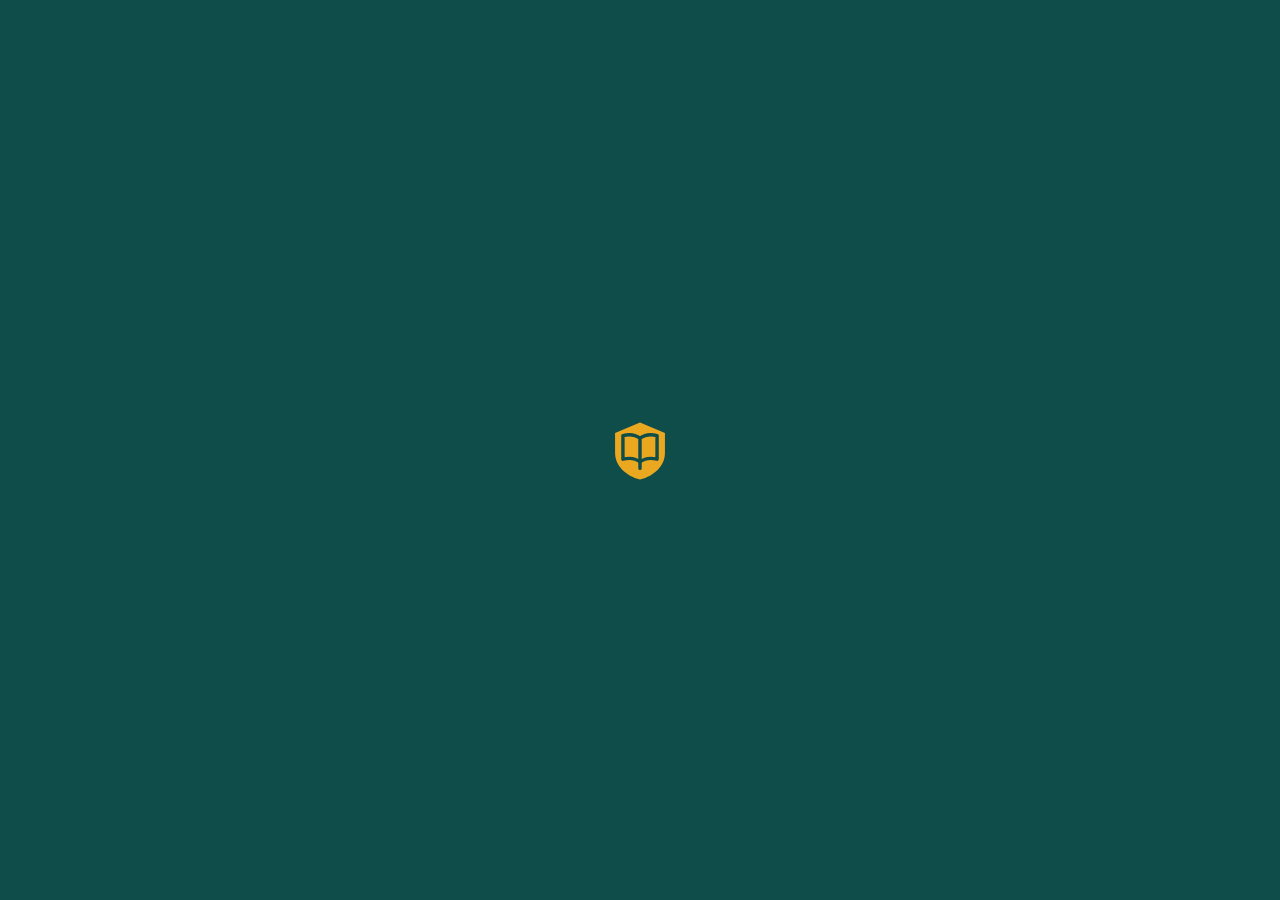
==== admin.html @ 9c49bda1 "Upload Bakarr School" ====
<!doctype html>
<html lang="en">
<head>
  <meta charset="utf-8">
  <meta name="viewport" content="width=device-width, initial-scale=1">
  <meta name="robots" content="noindex">
  <title>Administration | Bakarr School</title>
  <link rel="icon" href="assets/logo.svg" type="image/svg+xml">
  <link rel="preconnect" href="https://fonts.googleapis.com">
  <link rel="preconnect" href="https://fonts.gstatic.com" crossorigin>
  <link href="https://fonts.googleapis.com/css2?family=Plus+Jakarta+Sans:wght@400;500;600;700;800&display=swap" rel="stylesheet">
  <link rel="stylesheet" href="css/app.css">
  <script defer src="https://cdn.jsdelivr.net/npm/xlsx@0.18.5/dist/xlsx.full.min.js"></script>
  <script defer src="https://cdnjs.cloudflare.com/ajax/libs/jspdf/2.5.1/jspdf.umd.min.js"></script>
  <script defer src="https://cdnjs.cloudflare.com/ajax/libs/jspdf-autotable/3.8.2/jspdf.plugin.autotable.min.js"></script>
</head>
<body>
  <div class="boot" id="boot"><img class="boot-logo" src="assets/logo.svg" alt="Loading"></div>
  <div id="app"></div>
  <noscript><p style="padding:24px;text-align:center">Please enable JavaScript to use the portal.</p></noscript>
  <script type="module" src="js/pages/admin.js"></script>
</body>
</html>
---- css/app.css ----
/* =========================================================
   Bakarr School - shared design system + dashboard layout
   ========================================================= */
:root {
  --ink: #0f1f1e;
  --muted: #5d6e6c;
  --line: #dde5e3;
  --bg: #f3f6f5;
  --surface: #ffffff;
  --brand: #0e4d4a;
  --brand-2: #17706a;
  --brand-soft: #e3f0ee;
  --gold: #e9a820;
  --gold-soft: #fdf3d9;
  --ok: #1b8a59; --ok-soft: #e1f4ea;
  --warn: #b97800; --warn-soft: #fdf1d4;
  --bad: #c23b3b; --bad-soft: #fbe5e5;
  --info: #2b69b0; --info-soft: #e2edf9;
  --radius: 12px;
  --shadow: 0 1px 2px rgba(15, 31, 30, .06), 0 6px 20px rgba(15, 31, 30, .06);
  --font: 'Plus Jakarta Sans', system-ui, -apple-system, 'Segoe UI', Roboto, sans-serif;
  --display: 'Fraunces', Georgia, 'Times New Roman', serif;
}
* { box-sizing: border-box; }
html { -webkit-text-size-adjust: 100%; }
body { margin: 0; font-family: var(--font); font-size: 15px; line-height: 1.55; color: var(--ink); background: var(--bg); }
h1, h2, h3, h4 { line-height: 1.2; margin: 0; text-wrap: balance; }
p { margin: 0; }
a { color: var(--brand-2); }
img, svg { max-width: 100%; }
button, input, select, textarea { font: inherit; color: inherit; }
:focus-visible { outline: 3px solid color-mix(in srgb, var(--gold) 70%, transparent); outline-offset: 2px; }
.muted { color: var(--muted); }
.pad { padding: 16px; }
.ic { flex: none; vertical-align: -3px; }
[hidden] { display: none !important; }

/* ---------- buttons ---------- */
.btn { display: inline-flex; align-items: center; justify-content: center; gap: 8px; border: 1px solid transparent; border-radius: 10px;
  padding: 10px 16px; font-weight: 600; cursor: pointer; background: var(--brand); color: #fff; text-decoration: none; line-height: 1.2;
  transition: transform .15s, background .15s, box-shadow .15s; white-space: nowrap; }
.btn:hover { background: var(--brand-2); transform: translateY(-1px); box-shadow: 0 6px 16px rgba(14, 77, 74, .25); }
.btn:active { transform: translateY(0); }
.btn:disabled { opacity: .6; cursor: not-allowed; transform: none; box-shadow: none; }
.btn.gold { background: var(--gold); color: #3a2800; } .btn.gold:hover { background: #f2b53a; box-shadow: 0 6px 16px rgba(233, 168, 32, .35); }
.btn.ghost { background: var(--surface); color: var(--ink); border-color: var(--line); } .btn.ghost:hover { background: var(--brand-soft); box-shadow: none; }
.btn.danger { background: var(--bad); } .btn.danger:hover { background: #a82f2f; }
.btn.sm { padding: 7px 12px; font-size: 13px; border-radius: 8px; }
.btn.block { width: 100%; }
.icon-btn { display: inline-grid; place-items: center; width: 34px; height: 34px; border-radius: 9px; border: 0; background: transparent; cursor: pointer; color: var(--muted); }
.icon-btn:hover { background: var(--brand-soft); color: var(--brand); }
.icon-btn.danger:hover { background: var(--bad-soft); color: var(--bad); }
.link { background: none; border: 0; color: var(--brand-2); cursor: pointer; font-weight: 600; padding: 0; }
.spin { display: inline-block; width: 16px; height: 16px; border: 2.5px solid currentColor; border-right-color: transparent; border-radius: 50%; animation: spin .7s linear infinite; }
.spin.lg { width: 30px; height: 30px; color: var(--brand); }
@keyframes spin { to { transform: rotate(360deg); } }

/* ---------- forms ---------- */
.form-grid { display: grid; grid-template-columns: repeat(2, minmax(0, 1fr)); gap: 14px 16px; }
.field { display: flex; flex-direction: column; gap: 6px; min-width: 0; }
.field.full { grid-column: 1 / -1; }
.field > label { font-size: 13px; font-weight: 600; }
.req { color: var(--bad); font-style: normal; }
.input { width: 100%; padding: 10px 12px; border: 1px solid var(--line); border-radius: 10px; background: var(--surface); transition: border-color .15s, box-shadow .15s; }
.input:focus { outline: none; border-color: var(--brand-2); box-shadow: 0 0 0 3px rgba(23, 112, 106, .15); }
.input.invalid { border-color: var(--bad); box-shadow: 0 0 0 3px rgba(194, 59, 59, .12); }
.input.sm { width: auto; padding: 8px 10px; font-size: 14px; }
.input[readonly], .input:disabled { background: var(--bg); color: var(--muted); }
textarea.input { resize: vertical; }
.err { color: var(--bad); font-size: 12px; min-height: 0; }
.help { color: var(--muted); font-size: 12px; }
.check { display: flex; align-items: center; gap: 10px; cursor: pointer; font-weight: 500; }
.check input { width: 18px; height: 18px; accent-color: var(--brand); }
.chips { display: flex; flex-wrap: wrap; gap: 8px; }
.chip { cursor: pointer; } .chip input { position: absolute; opacity: 0; }
.chip span { display: inline-block; padding: 6px 12px; border: 1px solid var(--line); border-radius: 999px; font-size: 13px; background: var(--surface); }
.chip input:checked + span { background: var(--brand); border-color: var(--brand); color: #fff; }
.chip input:focus-visible + span { outline: 3px solid color-mix(in srgb, var(--gold) 70%, transparent); }

/* ---------- cards, badges, states ---------- */
.card { background: var(--surface); border: 1px solid var(--line); border-radius: var(--radius); padding: 20px; box-shadow: var(--shadow); min-width: 0; }
.card.flush { padding: 0; overflow: hidden; }
.card h3 { font-size: 16px; margin-bottom: 12px; }
.card-head { display: flex; align-items: center; justify-content: space-between; gap: 12px; margin-bottom: 12px; }
.card-head h3 { margin: 0; }
.badge { display: inline-block; padding: 2px 10px; border-radius: 999px; font-size: 12px; font-weight: 700; text-transform: capitalize; white-space: nowrap; }
.badge.ok { background: var(--ok-soft); color: var(--ok); } .badge.warn { background: var(--warn-soft); color: var(--warn); }
.badge.bad { background: var(--bad-soft); color: var(--bad); } .badge.info { background: var(--info-soft); color: var(--info); }
.badge.muted { background: #e9eeed; color: var(--muted); }
.state { display: grid; justify-items: center; gap: 8px; padding: 48px 20px; text-align: center; color: var(--muted); }
.state h4 { color: var(--ink); font-size: 16px; } .state.error .ic { color: var(--bad); } .state.empty .ic { color: #9db3b0; }
.state p { max-width: 42ch; }

/* ---------- table ---------- */
.table-wrap { overflow-x: auto; }
.table { width: 100%; border-collapse: collapse; font-size: 14px; }
.table th { text-align: left; font-size: 12px; text-transform: uppercase; letter-spacing: .05em; color: var(--muted); padding: 12px 16px; background: #f8fbfa; border-bottom: 1px solid var(--line); white-space: nowrap; }
.table td { padding: 12px 16px; border-bottom: 1px solid var(--line); vertical-align: middle; }
.table tbody tr:hover { background: #f8fbfa; } .table tbody tr:last-child td { border-bottom: 0; }
.table .actions { width: 1%; white-space: nowrap; text-align: right; }
.row-actions { display: flex; justify-content: flex-end; align-items: center; gap: 2px; }
.table td.num, .table th.num { text-align: right; font-variant-numeric: tabular-nums; }
.table .strong { font-weight: 700; }
.sub { display: block; color: var(--muted); font-size: 12px; }

/* ---------- toasts & modal ---------- */
#toasts { position: fixed; top: 16px; right: 16px; z-index: 300; display: grid; gap: 10px; width: min(380px, calc(100vw - 32px)); }
.toast { display: flex; gap: 10px; align-items: flex-start; background: var(--ink); color: #fff; padding: 12px 14px; border-radius: 12px; box-shadow: var(--shadow); transform: translateX(30px); opacity: 0; transition: .25s; }
.toast.in { transform: none; opacity: 1; }
.toast.success .ic { color: #6be3a8; } .toast.error { background: #7d1f1f; } .toast.error .ic { color: #ffb4b4; } .toast.info .ic { color: #9fd0ff; }
.modal-root { position: fixed; inset: 0; z-index: 200; display: grid; place-items: center; padding: 16px; visibility: hidden; }
.modal-root.open { visibility: visible; }
.modal-backdrop { position: absolute; inset: 0; background: rgba(8, 28, 27, .55); opacity: 0; transition: opacity .2s; backdrop-filter: blur(2px); }
.modal-root.open .modal-backdrop { opacity: 1; }
.modal { position: relative; width: 100%; max-width: 640px; max-height: calc(100vh - 32px); display: flex; flex-direction: column; background: var(--surface); border-radius: 16px; box-shadow: 0 30px 80px rgba(0, 0, 0, .3); transform: translateY(14px) scale(.98); opacity: 0; transition: .22s; }
.modal-root.open .modal { transform: none; opacity: 1; }
.modal.sm { max-width: 440px; } .modal.lg { max-width: 920px; } .modal.xl { max-width: 1100px; }
.modal-head { display: flex; align-items: center; justify-content: space-between; padding: 16px 20px; border-bottom: 1px solid var(--line); }
.modal-head h3 { font-size: 17px; }
.modal-body { padding: 20px; overflow: auto; }
.modal-foot { display: flex; justify-content: flex-end; gap: 10px; padding: 14px 20px; border-top: 1px solid var(--line); background: #f8fbfa; border-radius: 0 0 16px 16px; }

/* ---------- dashboard layout ---------- */
#app { min-height: 100vh; display: grid; grid-template-columns: 264px minmax(0, 1fr); }
.sidebar { position: sticky; top: 0; height: 100vh; display: flex; flex-direction: column; background: var(--brand); color: #d8ebe8; z-index: 60; }
.side-brand { display: flex; align-items: center; gap: 12px; padding: 18px 18px 14px; color: #fff; text-decoration: none; }
.side-brand .logo { width: 40px; height: 40px; flex: none; } .side-brand b { display: block; font-size: 16px; } .side-brand small { color: #9ccdc7; font-size: 12px; }
.side-nav { flex: 1; overflow-y: auto; padding: 6px 12px 12px; display: grid; align-content: start; gap: 2px; }
.nav-group { margin: 14px 10px 4px; font-size: 11px; letter-spacing: .1em; text-transform: uppercase; color: #7fb5ae; }
.nav-link { display: flex; align-items: center; gap: 12px; padding: 9px 12px; border-radius: 10px; color: #d8ebe8; text-decoration: none; font-weight: 500; font-size: 14px; transition: background .15s, color .15s, transform .15s; }
.nav-link:hover { background: rgba(255, 255, 255, .09); transform: translateX(2px); }
.nav-link.active { background: var(--gold); color: #3a2800; font-weight: 700; }
.side-user { display: flex; align-items: center; gap: 10px; padding: 14px 16px; border-top: 1px solid rgba(255, 255, 255, .12); }
.side-user .who { min-width: 0; flex: 1; } .side-user b, .side-user small { display: block; overflow: hidden; text-overflow: ellipsis; white-space: nowrap; }
.side-user small { color: #9ccdc7; font-size: 12px; } .side-user .icon-btn { color: #d8ebe8; } .side-user .icon-btn:hover { background: rgba(255, 255, 255, .12); color: #fff; }
.avatar { width: 38px; height: 38px; flex: none; display: grid; place-items: center; border-radius: 50%; background: var(--gold); color: #3a2800; font-weight: 800; font-size: 14px; }
.main-col { min-width: 0; display: flex; flex-direction: column; }
.topbar { position: sticky; top: 0; z-index: 40; display: flex; align-items: center; gap: 12px; padding: 12px 28px; background: rgba(243, 246, 245, .9); backdrop-filter: blur(8px); border-bottom: 1px solid var(--line); }
.topbar h1 { font-size: 19px; flex: 1; } .menu-btn { display: none; }
.content { padding: 24px 28px 48px; max-width: 1400px; width: 100%; }
.view { animation: rise .35s ease both; }
@keyframes rise { from { opacity: 0; transform: translateY(8px); } to { opacity: 1; transform: none; } }
.scrim { display: none; }
.page-head { display: flex; align-items: flex-start; justify-content: space-between; gap: 16px; flex-wrap: wrap; margin-bottom: 18px; }
.page-head h2 { font-size: 22px; } .head-actions { display: flex; gap: 8px; flex-wrap: wrap; align-items: center; }
.toolbar { display: flex; gap: 10px; flex-wrap: wrap; align-items: center; margin-bottom: 14px; }
.search { display: flex; align-items: center; gap: 8px; flex: 1; min-width: 220px; max-width: 380px; padding: 0 12px; border: 1px solid var(--line); border-radius: 10px; background: var(--surface); }
.search input { border: 0; outline: 0; background: none; padding: 10px 0; width: 100%; }
.search:focus-within { border-color: var(--brand-2); box-shadow: 0 0 0 3px rgba(23, 112, 106, .15); }
.pager { display: flex; justify-content: space-between; align-items: center; gap: 12px; padding: 12px 4px; font-size: 14px; } .pager div { display: flex; gap: 8px; }
.grid { display: grid; gap: 16px; } .grid.cols-2 { grid-template-columns: repeat(2, minmax(0, 1fr)); } .grid.cols-3 { grid-template-columns: repeat(3, minmax(0, 1fr)); }
.stats { display: grid; grid-template-columns: repeat(auto-fit, minmax(215px, 1fr)); gap: 14px; margin-bottom: 18px; }
.stat { display: flex; gap: 14px; align-items: center; background: var(--surface); border: 1px solid var(--line); border-radius: var(--radius); padding: 16px; box-shadow: var(--shadow); text-decoration: none; color: inherit; transition: transform .15s, box-shadow .15s; }
a.stat:hover { transform: translateY(-2px); box-shadow: 0 10px 28px rgba(15, 31, 30, .12); }
.stat .ico { width: 44px; height: 44px; border-radius: 12px; display: grid; place-items: center; background: var(--brand-soft); color: var(--brand); flex: none; }
.stat.gold .ico { background: var(--gold-soft); color: var(--warn); } .stat.bad .ico { background: var(--bad-soft); color: var(--bad); } .stat.ok .ico { background: var(--ok-soft); color: var(--ok); } .stat.info .ico { background: var(--info-soft); color: var(--info); }
.stat > div { min-width: 0; } .stat b { display: block; font-size: 22px; overflow-wrap: anywhere; line-height: 1.1; font-variant-numeric: tabular-nums; } .stat span { color: var(--muted); font-size: 13px; }
.list { display: grid; } .list-item { display: flex; gap: 12px; align-items: center; justify-content: space-between; padding: 11px 0; border-bottom: 1px solid var(--line); } .list-item:last-child { border: 0; }
.list-item b { display: block; font-size: 14px; } .list-item small { color: var(--muted); }
.tabs { display: flex; gap: 4px; padding: 4px; background: #e6eeec; border-radius: 12px; width: fit-content; max-width: 100%; overflow-x: auto; margin-bottom: 16px; }
.tab { border: 0; background: none; padding: 8px 14px; border-radius: 9px; font-weight: 600; cursor: pointer; color: var(--muted); white-space: nowrap; }
.tab.active { background: var(--surface); color: var(--brand); box-shadow: var(--shadow); }
.bar { height: 8px; background: #e3ebe9; border-radius: 999px; overflow: hidden; } .bar > i { display: block; height: 100%; background: var(--brand-2); border-radius: 999px; transition: width .6s; }
.bar.warn > i { background: var(--gold); } .bar.bad > i { background: var(--bad); }
.notice { display: flex; gap: 10px; padding: 12px 14px; border-radius: 10px; background: var(--info-soft); color: #1d4a7c; font-size: 14px; margin-bottom: 14px; }

/* attendance & score entry */
.seg { display: inline-flex; border: 1px solid var(--line); border-radius: 9px; overflow: hidden; }
.seg label { cursor: pointer; } .seg input { position: absolute; opacity: 0; }
.seg span { display: block; padding: 6px 12px; font-size: 13px; font-weight: 700; background: var(--surface); border-right: 1px solid var(--line); }
.seg label:last-child span { border: 0; }
.seg input:checked + span.p { background: var(--ok); color: #fff; } .seg input:checked + span.a { background: var(--bad); color: #fff; } .seg input:checked + span.l { background: var(--gold); color: #3a2800; }
.seg input:focus-visible + span { outline: 3px solid color-mix(in srgb, var(--gold) 70%, transparent); outline-offset: -3px; }
.score-input { width: 90px; text-align: right; }

/* notifications */
.bell-wrap { position: relative; } .bell { position: relative; }
.dot { position: absolute; top: 2px; right: 0; min-width: 17px; height: 17px; padding: 0 4px; border-radius: 999px; background: var(--bad); color: #fff; font-size: 10px; font-weight: 800; display: grid; place-items: center; }
.bell-panel { position: absolute; right: 0; top: 44px; width: min(380px, calc(100vw - 24px)); background: var(--surface); border: 1px solid var(--line); border-radius: 14px; box-shadow: 0 20px 50px rgba(0, 0, 0, .18); overflow: hidden; animation: rise .2s ease both; }
.bell-head { display: flex; justify-content: space-between; align-items: center; padding: 12px 16px; border-bottom: 1px solid var(--line); }
#bell-list { max-height: 420px; overflow-y: auto; }
.notif { display: block; width: 100%; text-align: left; border: 0; border-bottom: 1px solid var(--line); background: var(--surface); padding: 12px 16px; cursor: pointer; }
.notif:hover { background: #f8fbfa; } .notif.unread { background: var(--brand-soft); } .notif b, .notif span, .notif small { display: block; } .notif span { color: var(--muted); font-size: 13px; } .notif small { color: #8aa09d; font-size: 12px; margin-top: 2px; }

/* boot overlay (matches login success curtain) */
.boot { position: fixed; inset: 0; z-index: 500; display: grid; place-items: center; background: var(--brand); transition: opacity .5s ease, transform .6s ease; }
.boot .boot-logo { width: 84px; animation: pulse 1.2s ease-in-out infinite; }
.boot.done { opacity: 0; transform: scale(1.04); pointer-events: none; }
@keyframes pulse { 50% { transform: scale(1.08); } }

/* report card & receipt (printable) */
.paper { background: #fff; color: #111; padding: 28px; border: 1px solid var(--line); border-radius: 10px; }
.paper header { display: flex; align-items: center; gap: 14px; border-bottom: 3px solid var(--brand); padding-bottom: 12px; margin-bottom: 14px; }
.paper header .logo { width: 52px; } .paper h2 { font-size: 20px; } .paper .meta { display: grid; grid-template-columns: repeat(2, 1fr); gap: 4px 24px; margin-bottom: 14px; font-size: 14px; }
.paper .sign { display: flex; justify-content: space-between; margin-top: 40px; font-size: 13px; color: #555; } .paper .sign span { border-top: 1px solid #999; padding-top: 4px; min-width: 150px; text-align: center; }
.paper table { width: 100%; border-collapse: collapse; font-size: 14px; } .paper th, .paper td { border: 1px solid #ccd6d4; padding: 7px 10px; text-align: left; } .paper th { background: #eef4f3; }
.paper td.num, .paper th.num { text-align: right; }

@media (max-width: 960px) {
  #app { grid-template-columns: 1fr; }
  .sidebar { position: fixed; left: 0; top: 0; width: 280px; transform: translateX(-102%); transition: transform .25s ease; }
  body.nav-open .sidebar { transform: none; box-shadow: 0 0 60px rgba(0, 0, 0, .4); }
  .scrim { display: block; position: fixed; inset: 0; background: rgba(8, 28, 27, .5); z-index: 55; opacity: 0; pointer-events: none; transition: opacity .2s; }
  body.nav-open .scrim { opacity: 1; pointer-events: auto; }
  .menu-btn { display: inline-grid; } .topbar { padding: 10px 16px; } .content { padding: 18px 16px 40px; }
  .grid.cols-2, .grid.cols-3 { grid-template-columns: 1fr; }
}
@media (max-width: 620px) {
  .form-grid { grid-template-columns: 1fr; }
  .table.stack thead { display: none; } .table.stack tr { display: block; padding: 10px 14px; border-bottom: 1px solid var(--line); } .table.stack td { display: flex; justify-content: space-between; gap: 12px; border: 0; padding: 4px 0; text-align: right; } .table.stack td::before { content: attr(data-label); color: var(--muted); font-size: 12px; text-align: left; }
  .modal-root { padding: 0; align-items: end; } .modal { max-height: 94vh; border-radius: 18px 18px 0 0; max-width: none !important; }
}
@media print {
  body * { visibility: hidden !important; }
  .print-area, .print-area * { visibility: visible !important; }
  .print-area { position: absolute !important; left: 0; top: 0; width: 100%; border: 0 !important; }
  .modal-root { position: static; } .modal { box-shadow: none; }
}
@media (prefers-reduced-motion: reduce) { *, *::before, *::after { animation-duration: .01ms !important; transition-duration: .01ms !important; } }
@media print { .paper { break-after: page; border: 0; padding: 12px; } .paper:last-child { break-after: auto; } }
.thumb-grid { display: grid; grid-template-columns: repeat(auto-fill, minmax(190px, 1fr)); gap: 14px; }
.thumb { position: relative; border-radius: 12px; overflow: hidden; background: var(--surface); border: 1px solid var(--line); }
.thumb img { display: block; width: 100%; aspect-ratio: 4 / 3; object-fit: cover; }
.thumb figcaption { padding: 8px 10px; font-size: 13px; font-weight: 600; display: flex; justify-content: space-between; align-items: center; gap: 8px; }
.pick-list { max-height: 260px; overflow: auto; border: 1px solid var(--line); border-radius: 10px; }
.pick-list label { display: flex; gap: 10px; align-items: center; padding: 8px 12px; border-bottom: 1px solid var(--line); cursor: pointer; } .pick-list label:last-child { border: 0; }
.pick-list input { width: 17px; height: 17px; accent-color: var(--brand); }
pre.json { background: #0f1f1e; color: #cfe8e4; padding: 14px; border-radius: 10px; overflow: auto; font-size: 12px; max-height: 360px; }

/* ---------- v2: photos, ID cards, importer ---------- */
.avatar.img { object-fit: cover; border-radius: 50%; display: inline-block; background: var(--soft); }
.photo-pick { display: grid; justify-items: center; gap: 14px; text-align: center; }
.photo-prev { width: 140px; height: 140px; }
.danger-text { color: var(--bad); }
.idsheet { display: grid; grid-template-columns: repeat(2, 85.6mm); gap: 6mm; justify-content: center; padding: 4mm 0; }
.idcard { width: 85.6mm; height: 54mm; box-sizing: border-box; border: 1px solid #0e4d4a; border-radius: 3mm; padding: 3mm 3.5mm; display: grid; grid-template-rows: auto 1fr auto auto; gap: 1.5mm; background: #fff; color: #0f1f1e; break-inside: avoid; position: relative; overflow: hidden; font-size: 8pt; }
.idcard::before { content: ""; position: absolute; left: 0; right: 0; top: 0; height: 11.5mm; background: #0e4d4a; z-index: 0; }
.idc-top { display: flex; gap: 2mm; align-items: center; position: relative; z-index: 1; color: #fff; }
.idc-top .logo { width: 7mm; height: 7mm; display: block; } .idc-top .logo svg { width: 100%; height: 100%; }
.idc-top b { display: block; font-size: 9pt; line-height: 1.1; } .idc-top small { font-size: 6pt; color: #bfe0db; display: block; line-height: 1.2; }
.idc-mid { display: flex; gap: 3mm; align-items: center; margin-top: 3mm; }
.idc-photo { width: 18mm; height: 21mm; object-fit: cover; border-radius: 1.5mm; border: 1px solid #c9d6d4; flex: none; }
.idc-photo.ph { display: grid; place-items: center; background: #e3f0ee; color: #0e4d4a; font-weight: 800; font-size: 14pt; }
.idc-info { display: grid; gap: .6mm; min-width: 0; } .idc-name { font-size: 10pt; line-height: 1.15; }
.idc-bar { display: grid; justify-items: center; gap: 0; } .idc-bar .barcode { width: 56mm; height: 7mm; } .idc-bar small { font-size: 6pt; letter-spacing: .1em; }
.idc-foot { font-size: 5.5pt; text-align: center; color: #5d6e6c; }
@media print { .idsheet { grid-template-columns: repeat(2, 85.6mm); gap: 5mm; } .idcard { print-color-adjust: exact; -webkit-print-color-adjust: exact; } }
@media (max-width: 760px) { .idsheet { grid-template-columns: minmax(0, 85.6mm); } }
.im-steps { margin: 0 0 16px 18px; padding: 0; display: grid; gap: 4px; color: var(--muted); }
.im-actions { display: flex; gap: 10px; flex-wrap: wrap; }
.im-sum { display: flex; gap: 8px; flex-wrap: wrap; }

/* ---------- timetable ---------- */
.tt-week { display: grid; grid-template-columns: repeat(auto-fit, minmax(190px, 1fr)); gap: 12px; }
.tt-day { min-width: 0; background: var(--surface); border: 1px solid var(--line); border-radius: 14px; padding: 12px; display: grid; gap: 8px; align-content: start; }
.tt-day.today { border-color: var(--brand-2, var(--brand)); box-shadow: 0 0 0 2px var(--soft); }
.tt-day h4 { margin: 0; font-size: 14px; } .tt-day h4 small { color: var(--brand); font-weight: 700; margin-left: 4px; }
.tt-slot { border-left: 3px solid var(--brand); background: var(--soft); border-radius: 8px; padding: 8px 10px; display: grid; gap: 2px; font-size: 13px; min-width: 0; }
.tt-slot b { font-size: 12px; color: var(--muted); font-variant-numeric: tabular-nums; } .tt-slot span { font-weight: 700; overflow-wrap: anywhere; } .tt-slot small { color: var(--muted); overflow-wrap: anywhere; }
.tt-slot.brk { border-left-color: var(--gold); background: transparent; border: 1px dashed var(--line); border-left: 3px solid var(--gold); }
.tt-slot[data-edit] { cursor: pointer; } .tt-slot[data-edit]:hover, .tt-slot[data-edit]:focus-visible { outline: 2px solid var(--brand); }
.tt-none { margin: 0; font-size: 13px; }

/* ---------- messages ---------- */
.msg-layout { display: grid; grid-template-columns: minmax(240px, 320px) minmax(0, 1fr); gap: 16px; align-items: stretch; min-height: 480px; }
.msg-list { overflow: auto; max-height: 70vh; } .msg-thread { display: flex; flex-direction: column; max-height: 70vh; min-width: 0; }
.msg-item { display: grid; grid-template-columns: auto 1fr auto; gap: 10px; align-items: center; width: 100%; text-align: left; padding: 12px 14px; background: none; border: 0; border-bottom: 1px solid var(--line); cursor: pointer; color: inherit; font: inherit; }
.msg-item:hover, .msg-item.on { background: var(--soft); } .msg-item.unread b { color: var(--brand); }
.mi-body { display: grid; min-width: 0; } .mi-body small { color: var(--muted); } .mi-last { color: var(--muted); font-size: 13px; overflow: hidden; text-overflow: ellipsis; white-space: nowrap; }
.mi-meta { display: grid; justify-items: end; gap: 4px; font-size: 12px; color: var(--muted); }
.dot-n { font-style: normal; background: var(--brand); color: #fff; border-radius: 99px; min-width: 20px; padding: 1px 6px; text-align: center; font-weight: 700; font-size: 12px; }
.mt-head { display: flex; gap: 10px; align-items: center; padding: 12px 16px; border-bottom: 1px solid var(--line); } .mt-head div { display: grid; }
.mt-back { display: none; transform: rotate(-90deg); }
.mt-msgs { flex: 1; overflow: auto; padding: 16px; display: flex; flex-direction: column; gap: 10px; }
.bubble { max-width: min(520px, 85%); background: var(--soft); border-radius: 14px 14px 14px 4px; padding: 10px 14px; display: grid; gap: 4px; overflow-wrap: anywhere; align-self: flex-start; }
.bubble.me { align-self: flex-end; background: var(--brand); color: #fff; border-radius: 14px 14px 4px 14px; } .bubble small { opacity: .7; font-size: 11px; } .bubble .bs { font-size: 13px; }
.mt-reply { display: flex; gap: 10px; padding: 12px 16px; border-top: 1px solid var(--line); align-items: flex-end; } .mt-reply textarea { flex: 1; resize: none; }
@media (max-width: 760px) {
  .msg-layout { grid-template-columns: 1fr; } .msg-thread { display: none; } .msg-layout.show-thread .msg-thread { display: flex; } .msg-layout.show-thread .msg-list { display: none; } .mt-back { display: inline-flex; }
}
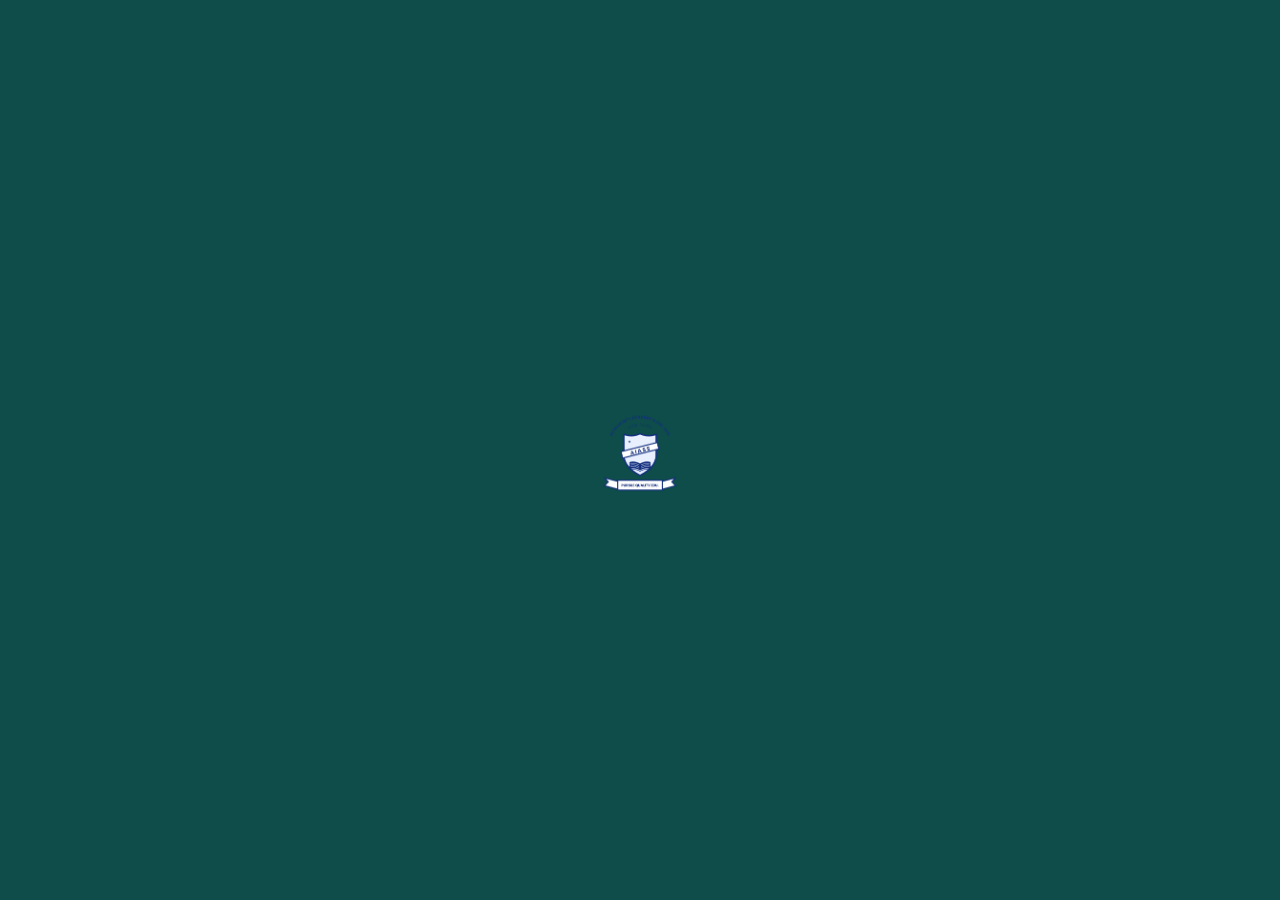
==== commit 906a2b66: "Update title and favicon in admin.html" ====
--- a/admin.html
+++ b/admin.html
@@ -4,8 +4,8 @@
   <meta charset="utf-8">
   <meta name="viewport" content="width=device-width, initial-scale=1">
   <meta name="robots" content="noindex">
-  <title>Administration | Bakarr School</title>
-  <link rel="icon" href="assets/logo.svg" type="image/svg+xml">
+  <title>Administration | Alfrian Int'l Academy &amp; Sec. Sch.</title>
+  <link rel="icon" href="assets/favicon.png" type="image/png">
   <link rel="preconnect" href="https://fonts.googleapis.com">
   <link rel="preconnect" href="https://fonts.gstatic.com" crossorigin>
   <link href="https://fonts.googleapis.com/css2?family=Plus+Jakarta+Sans:wght@400;500;600;700;800&display=swap" rel="stylesheet">
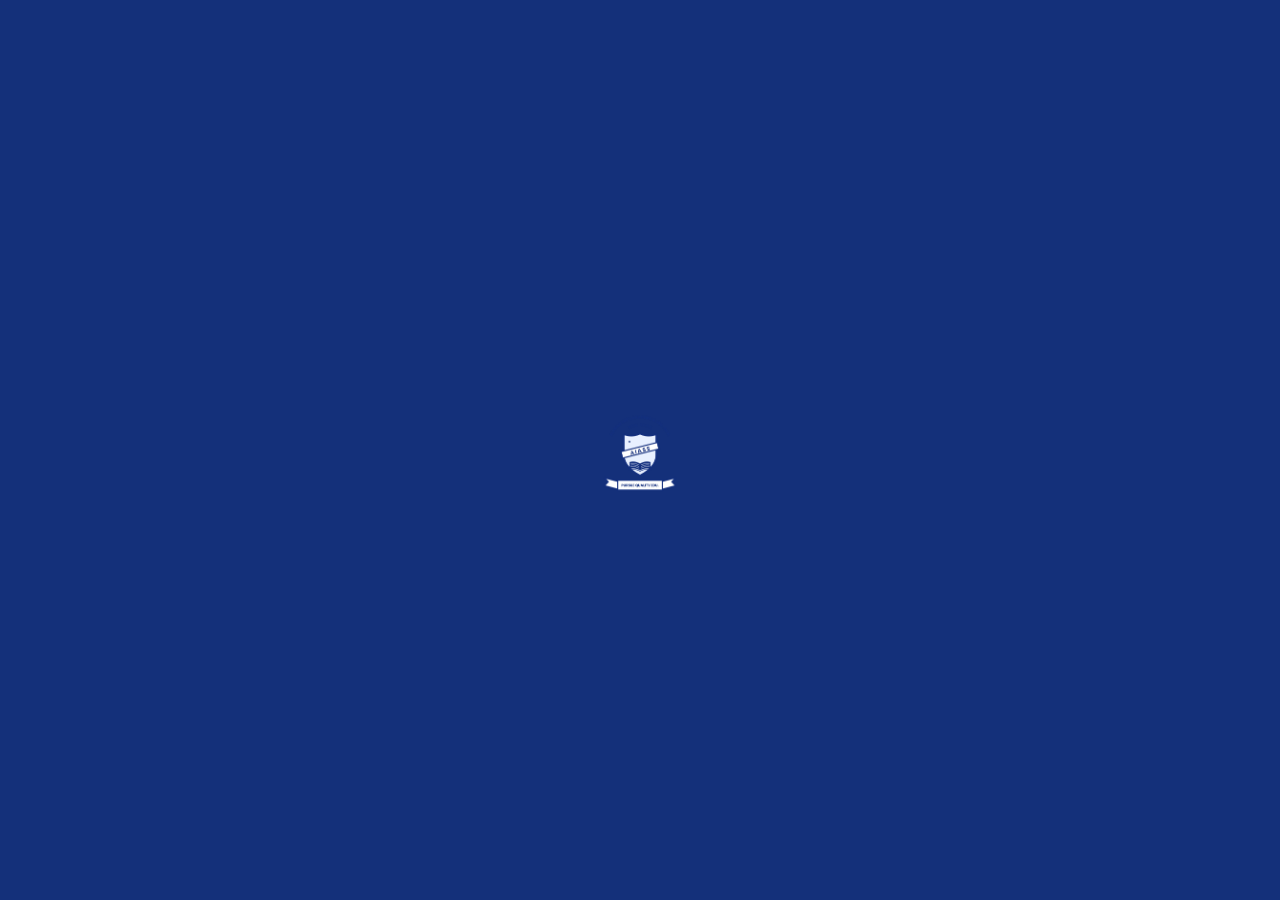
==== commit bfc535d9: "Re-theme to the school logo's navy blue, hide placeholder email, rename internal bakarr keys Co-Auth" ====
--- a/admin.html
+++ b/admin.html
@@ -5,7 +5,10 @@
   <meta name="viewport" content="width=device-width, initial-scale=1">
   <meta name="robots" content="noindex">
   <title>Administration | Alfrian Int'l Academy &amp; Sec. Sch.</title>
-  <link rel="icon" href="assets/favicon.png" type="image/png">
+  <link rel="manifest" href="manifest.json">
+  <meta name="theme-color" content="#14307a">
+  <link rel="apple-touch-icon" href="assets/apple-touch-icon.png">
+  <link rel="icon" href="assets/logo.svg" type="image/svg+xml">
   <link rel="preconnect" href="https://fonts.googleapis.com">
   <link rel="preconnect" href="https://fonts.gstatic.com" crossorigin>
   <link href="https://fonts.googleapis.com/css2?family=Plus+Jakarta+Sans:wght@400;500;600;700;800&display=swap" rel="stylesheet">
--- a/css/app.css
+++ b/css/app.css
@@ -1,15 +1,15 @@
 /* =========================================================
-   Bakarr School - shared design system + dashboard layout
+   Alfrian Int'l Academy & Sec. Sch. - shared design system + dashboard layout
    ========================================================= */
 :root {
-  --ink: #0f1f1e;
-  --muted: #5d6e6c;
-  --line: #dde5e3;
-  --bg: #f3f6f5;
+  --ink: #0f1a2e;
+  --muted: #5b6a85;
+  --line: #dbe1ee;
+  --bg: #f3f5fa;
   --surface: #ffffff;
-  --brand: #0e4d4a;
-  --brand-2: #17706a;
-  --brand-soft: #e3f0ee;
+  --brand: #14307a;
+  --brand-2: #2147a6;
+  --brand-soft: #e4eaf8;
   --gold: #e9a820;
   --gold-soft: #fdf3d9;
   --ok: #1b8a59; --ok-soft: #e1f4ea;
@@ -17,7 +17,7 @@
   --bad: #c23b3b; --bad-soft: #fbe5e5;
   --info: #2b69b0; --info-soft: #e2edf9;
   --radius: 12px;
-  --shadow: 0 1px 2px rgba(15, 31, 30, .06), 0 6px 20px rgba(15, 31, 30, .06);
+  --shadow: 0 1px 2px rgba(15, 26, 46, .06), 0 6px 20px rgba(15, 26, 46, .06);
   --font: 'Plus Jakarta Sans', system-ui, -apple-system, 'Segoe UI', Roboto, sans-serif;
   --display: 'Fraunces', Georgia, 'Times New Roman', serif;
 }
@@ -39,7 +39,7 @@
 .btn { display: inline-flex; align-items: center; justify-content: center; gap: 8px; border: 1px solid transparent; border-radius: 10px;
   padding: 10px 16px; font-weight: 600; cursor: pointer; background: var(--brand); color: #fff; text-decoration: none; line-height: 1.2;
   transition: transform .15s, background .15s, box-shadow .15s; white-space: nowrap; }
-.btn:hover { background: var(--brand-2); transform: translateY(-1px); box-shadow: 0 6px 16px rgba(14, 77, 74, .25); }
+.btn:hover { background: var(--brand-2); transform: translateY(-1px); box-shadow: 0 6px 16px rgba(20, 48, 122, .25); }
 .btn:active { transform: translateY(0); }
 .btn:disabled { opacity: .6; cursor: not-allowed; transform: none; box-shadow: none; }
 .btn.gold { background: var(--gold); color: #3a2800; } .btn.gold:hover { background: #f2b53a; box-shadow: 0 6px 16px rgba(233, 168, 32, .35); }
@@ -62,7 +62,7 @@
 .field > label { font-size: 13px; font-weight: 600; }
 .req { color: var(--bad); font-style: normal; }
 .input { width: 100%; padding: 10px 12px; border: 1px solid var(--line); border-radius: 10px; background: var(--surface); transition: border-color .15s, box-shadow .15s; }
-.input:focus { outline: none; border-color: var(--brand-2); box-shadow: 0 0 0 3px rgba(23, 112, 106, .15); }
+.input:focus { outline: none; border-color: var(--brand-2); box-shadow: 0 0 0 3px rgba(33, 71, 166, .15); }
 .input.invalid { border-color: var(--bad); box-shadow: 0 0 0 3px rgba(194, 59, 59, .12); }
 .input.sm { width: auto; padding: 8px 10px; font-size: 14px; }
 .input[readonly], .input:disabled { background: var(--bg); color: var(--muted); }
@@ -86,17 +86,17 @@
 .badge { display: inline-block; padding: 2px 10px; border-radius: 999px; font-size: 12px; font-weight: 700; text-transform: capitalize; white-space: nowrap; }
 .badge.ok { background: var(--ok-soft); color: var(--ok); } .badge.warn { background: var(--warn-soft); color: var(--warn); }
 .badge.bad { background: var(--bad-soft); color: var(--bad); } .badge.info { background: var(--info-soft); color: var(--info); }
-.badge.muted { background: #e9eeed; color: var(--muted); }
+.badge.muted { background: #e9ecf4; color: var(--muted); }
 .state { display: grid; justify-items: center; gap: 8px; padding: 48px 20px; text-align: center; color: var(--muted); }
-.state h4 { color: var(--ink); font-size: 16px; } .state.error .ic { color: var(--bad); } .state.empty .ic { color: #9db3b0; }
+.state h4 { color: var(--ink); font-size: 16px; } .state.error .ic { color: var(--bad); } .state.empty .ic { color: #9ea9c2; }
 .state p { max-width: 42ch; }
 
 /* ---------- table ---------- */
 .table-wrap { overflow-x: auto; }
 .table { width: 100%; border-collapse: collapse; font-size: 14px; }
-.table th { text-align: left; font-size: 12px; text-transform: uppercase; letter-spacing: .05em; color: var(--muted); padding: 12px 16px; background: #f8fbfa; border-bottom: 1px solid var(--line); white-space: nowrap; }
+.table th { text-align: left; font-size: 12px; text-transform: uppercase; letter-spacing: .05em; color: var(--muted); padding: 12px 16px; background: #f8f9fd; border-bottom: 1px solid var(--line); white-space: nowrap; }
 .table td { padding: 12px 16px; border-bottom: 1px solid var(--line); vertical-align: middle; }
-.table tbody tr:hover { background: #f8fbfa; } .table tbody tr:last-child td { border-bottom: 0; }
+.table tbody tr:hover { background: #f8f9fd; } .table tbody tr:last-child td { border-bottom: 0; }
 .table .actions { width: 1%; white-space: nowrap; text-align: right; }
 .row-actions { display: flex; justify-content: flex-end; align-items: center; gap: 2px; }
 .table td.num, .table th.num { text-align: right; font-variant-numeric: tabular-nums; }
@@ -118,21 +118,21 @@
 .modal-head { display: flex; align-items: center; justify-content: space-between; padding: 16px 20px; border-bottom: 1px solid var(--line); }
 .modal-head h3 { font-size: 17px; }
 .modal-body { padding: 20px; overflow: auto; }
-.modal-foot { display: flex; justify-content: flex-end; gap: 10px; padding: 14px 20px; border-top: 1px solid var(--line); background: #f8fbfa; border-radius: 0 0 16px 16px; }
+.modal-foot { display: flex; justify-content: flex-end; gap: 10px; padding: 14px 20px; border-top: 1px solid var(--line); background: #f8f9fd; border-radius: 0 0 16px 16px; }
 
 /* ---------- dashboard layout ---------- */
 #app { min-height: 100vh; display: grid; grid-template-columns: 264px minmax(0, 1fr); }
-.sidebar { position: sticky; top: 0; height: 100vh; display: flex; flex-direction: column; background: var(--brand); color: #d8ebe8; z-index: 60; }
+.sidebar { position: sticky; top: 0; height: 100vh; display: flex; flex-direction: column; background: var(--brand); color: #dbe3f5; z-index: 60; }
 .side-brand { display: flex; align-items: center; gap: 12px; padding: 18px 18px 14px; color: #fff; text-decoration: none; }
-.side-brand .logo { width: 40px; height: 40px; flex: none; } .side-brand b { display: block; font-size: 16px; } .side-brand small { color: #9ccdc7; font-size: 12px; }
+.side-brand .logo { width: 40px; height: 40px; flex: none; } .side-brand b { display: block; font-size: 16px; } .side-brand small { color: #a3b6e0; font-size: 12px; }
 .side-nav { flex: 1; overflow-y: auto; padding: 6px 12px 12px; display: grid; align-content: start; gap: 2px; }
-.nav-group { margin: 14px 10px 4px; font-size: 11px; letter-spacing: .1em; text-transform: uppercase; color: #7fb5ae; }
-.nav-link { display: flex; align-items: center; gap: 12px; padding: 9px 12px; border-radius: 10px; color: #d8ebe8; text-decoration: none; font-weight: 500; font-size: 14px; transition: background .15s, color .15s, transform .15s; }
+.nav-group { margin: 14px 10px 4px; font-size: 11px; letter-spacing: .1em; text-transform: uppercase; color: #8da3d6; }
+.nav-link { display: flex; align-items: center; gap: 12px; padding: 9px 12px; border-radius: 10px; color: #dbe3f5; text-decoration: none; font-weight: 500; font-size: 14px; transition: background .15s, color .15s, transform .15s; }
 .nav-link:hover { background: rgba(255, 255, 255, .09); transform: translateX(2px); }
 .nav-link.active { background: var(--gold); color: #3a2800; font-weight: 700; }
 .side-user { display: flex; align-items: center; gap: 10px; padding: 14px 16px; border-top: 1px solid rgba(255, 255, 255, .12); }
 .side-user .who { min-width: 0; flex: 1; } .side-user b, .side-user small { display: block; overflow: hidden; text-overflow: ellipsis; white-space: nowrap; }
-.side-user small { color: #9ccdc7; font-size: 12px; } .side-user .icon-btn { color: #d8ebe8; } .side-user .icon-btn:hover { background: rgba(255, 255, 255, .12); color: #fff; }
+.side-user small { color: #a3b6e0; font-size: 12px; } .side-user .icon-btn { color: #dbe3f5; } .side-user .icon-btn:hover { background: rgba(255, 255, 255, .12); color: #fff; }
 .avatar { width: 38px; height: 38px; flex: none; display: grid; place-items: center; border-radius: 50%; background: var(--gold); color: #3a2800; font-weight: 800; font-size: 14px; }
 .main-col { min-width: 0; display: flex; flex-direction: column; }
 .topbar { position: sticky; top: 0; z-index: 40; display: flex; align-items: center; gap: 12px; padding: 12px 28px; background: rgba(243, 246, 245, .9); backdrop-filter: blur(8px); border-bottom: 1px solid var(--line); }
@@ -146,21 +146,21 @@
 .toolbar { display: flex; gap: 10px; flex-wrap: wrap; align-items: center; margin-bottom: 14px; }
 .search { display: flex; align-items: center; gap: 8px; flex: 1; min-width: 220px; max-width: 380px; padding: 0 12px; border: 1px solid var(--line); border-radius: 10px; background: var(--surface); }
 .search input { border: 0; outline: 0; background: none; padding: 10px 0; width: 100%; }
-.search:focus-within { border-color: var(--brand-2); box-shadow: 0 0 0 3px rgba(23, 112, 106, .15); }
+.search:focus-within { border-color: var(--brand-2); box-shadow: 0 0 0 3px rgba(33, 71, 166, .15); }
 .pager { display: flex; justify-content: space-between; align-items: center; gap: 12px; padding: 12px 4px; font-size: 14px; } .pager div { display: flex; gap: 8px; }
 .grid { display: grid; gap: 16px; } .grid.cols-2 { grid-template-columns: repeat(2, minmax(0, 1fr)); } .grid.cols-3 { grid-template-columns: repeat(3, minmax(0, 1fr)); }
 .stats { display: grid; grid-template-columns: repeat(auto-fit, minmax(215px, 1fr)); gap: 14px; margin-bottom: 18px; }
 .stat { display: flex; gap: 14px; align-items: center; background: var(--surface); border: 1px solid var(--line); border-radius: var(--radius); padding: 16px; box-shadow: var(--shadow); text-decoration: none; color: inherit; transition: transform .15s, box-shadow .15s; }
-a.stat:hover { transform: translateY(-2px); box-shadow: 0 10px 28px rgba(15, 31, 30, .12); }
+a.stat:hover { transform: translateY(-2px); box-shadow: 0 10px 28px rgba(15, 26, 46, .12); }
 .stat .ico { width: 44px; height: 44px; border-radius: 12px; display: grid; place-items: center; background: var(--brand-soft); color: var(--brand); flex: none; }
 .stat.gold .ico { background: var(--gold-soft); color: var(--warn); } .stat.bad .ico { background: var(--bad-soft); color: var(--bad); } .stat.ok .ico { background: var(--ok-soft); color: var(--ok); } .stat.info .ico { background: var(--info-soft); color: var(--info); }
 .stat > div { min-width: 0; } .stat b { display: block; font-size: 22px; overflow-wrap: anywhere; line-height: 1.1; font-variant-numeric: tabular-nums; } .stat span { color: var(--muted); font-size: 13px; }
 .list { display: grid; } .list-item { display: flex; gap: 12px; align-items: center; justify-content: space-between; padding: 11px 0; border-bottom: 1px solid var(--line); } .list-item:last-child { border: 0; }
 .list-item b { display: block; font-size: 14px; } .list-item small { color: var(--muted); }
-.tabs { display: flex; gap: 4px; padding: 4px; background: #e6eeec; border-radius: 12px; width: fit-content; max-width: 100%; overflow-x: auto; margin-bottom: 16px; }
+.tabs { display: flex; gap: 4px; padding: 4px; background: #e5e9f3; border-radius: 12px; width: fit-content; max-width: 100%; overflow-x: auto; margin-bottom: 16px; }
 .tab { border: 0; background: none; padding: 8px 14px; border-radius: 9px; font-weight: 600; cursor: pointer; color: var(--muted); white-space: nowrap; }
 .tab.active { background: var(--surface); color: var(--brand); box-shadow: var(--shadow); }
-.bar { height: 8px; background: #e3ebe9; border-radius: 999px; overflow: hidden; } .bar > i { display: block; height: 100%; background: var(--brand-2); border-radius: 999px; transition: width .6s; }
+.bar { height: 8px; background: #e3e8f2; border-radius: 999px; overflow: hidden; } .bar > i { display: block; height: 100%; background: var(--brand-2); border-radius: 999px; transition: width .6s; }
 .bar.warn > i { background: var(--gold); } .bar.bad > i { background: var(--bad); }
 .notice { display: flex; gap: 10px; padding: 12px 14px; border-radius: 10px; background: var(--info-soft); color: #1d4a7c; font-size: 14px; margin-bottom: 14px; }
 
@@ -180,7 +180,7 @@
 .bell-head { display: flex; justify-content: space-between; align-items: center; padding: 12px 16px; border-bottom: 1px solid var(--line); }
 #bell-list { max-height: 420px; overflow-y: auto; }
 .notif { display: block; width: 100%; text-align: left; border: 0; border-bottom: 1px solid var(--line); background: var(--surface); padding: 12px 16px; cursor: pointer; }
-.notif:hover { background: #f8fbfa; } .notif.unread { background: var(--brand-soft); } .notif b, .notif span, .notif small { display: block; } .notif span { color: var(--muted); font-size: 13px; } .notif small { color: #8aa09d; font-size: 12px; margin-top: 2px; }
+.notif:hover { background: #f8f9fd; } .notif.unread { background: var(--brand-soft); } .notif b, .notif span, .notif small { display: block; } .notif span { color: var(--muted); font-size: 13px; } .notif small { color: #8a98b5; font-size: 12px; margin-top: 2px; }
 
 /* boot overlay (matches login success curtain) */
 .boot { position: fixed; inset: 0; z-index: 500; display: grid; place-items: center; background: var(--brand); transition: opacity .5s ease, transform .6s ease; }
@@ -193,7 +193,7 @@
 .paper header { display: flex; align-items: center; gap: 14px; border-bottom: 3px solid var(--brand); padding-bottom: 12px; margin-bottom: 14px; }
 .paper header .logo { width: 52px; } .paper h2 { font-size: 20px; } .paper .meta { display: grid; grid-template-columns: repeat(2, 1fr); gap: 4px 24px; margin-bottom: 14px; font-size: 14px; }
 .paper .sign { display: flex; justify-content: space-between; margin-top: 40px; font-size: 13px; color: #555; } .paper .sign span { border-top: 1px solid #999; padding-top: 4px; min-width: 150px; text-align: center; }
-.paper table { width: 100%; border-collapse: collapse; font-size: 14px; } .paper th, .paper td { border: 1px solid #ccd6d4; padding: 7px 10px; text-align: left; } .paper th { background: #eef4f3; }
+.paper table { width: 100%; border-collapse: collapse; font-size: 14px; } .paper th, .paper td { border: 1px solid #cdd4e4; padding: 7px 10px; text-align: left; } .paper th { background: #eef1f8; }
 .paper td.num, .paper th.num { text-align: right; }
 
 @media (max-width: 960px) {
@@ -225,7 +225,7 @@
 .pick-list { max-height: 260px; overflow: auto; border: 1px solid var(--line); border-radius: 10px; }
 .pick-list label { display: flex; gap: 10px; align-items: center; padding: 8px 12px; border-bottom: 1px solid var(--line); cursor: pointer; } .pick-list label:last-child { border: 0; }
 .pick-list input { width: 17px; height: 17px; accent-color: var(--brand); }
-pre.json { background: #0f1f1e; color: #cfe8e4; padding: 14px; border-radius: 10px; overflow: auto; font-size: 12px; max-height: 360px; }
+pre.json { background: #0f1a2e; color: #d3dcf2; padding: 14px; border-radius: 10px; overflow: auto; font-size: 12px; max-height: 360px; }
 
 /* ---------- v2: photos, ID cards, importer ---------- */
 .avatar.img { object-fit: cover; border-radius: 50%; display: inline-block; background: var(--soft); }
@@ -233,17 +233,17 @@
 .photo-prev { width: 140px; height: 140px; }
 .danger-text { color: var(--bad); }
 .idsheet { display: grid; grid-template-columns: repeat(2, 85.6mm); gap: 6mm; justify-content: center; padding: 4mm 0; }
-.idcard { width: 85.6mm; height: 54mm; box-sizing: border-box; border: 1px solid #0e4d4a; border-radius: 3mm; padding: 3mm 3.5mm; display: grid; grid-template-rows: auto 1fr auto auto; gap: 1.5mm; background: #fff; color: #0f1f1e; break-inside: avoid; position: relative; overflow: hidden; font-size: 8pt; }
-.idcard::before { content: ""; position: absolute; left: 0; right: 0; top: 0; height: 11.5mm; background: #0e4d4a; z-index: 0; }
+.idcard { width: 85.6mm; height: 54mm; box-sizing: border-box; border: 1px solid #14307a; border-radius: 3mm; padding: 3mm 3.5mm; display: grid; grid-template-rows: auto 1fr auto auto; gap: 1.5mm; background: #fff; color: #0f1a2e; break-inside: avoid; position: relative; overflow: hidden; font-size: 8pt; }
+.idcard::before { content: ""; position: absolute; left: 0; right: 0; top: 0; height: 11.5mm; background: #14307a; z-index: 0; }
 .idc-top { display: flex; gap: 2mm; align-items: center; position: relative; z-index: 1; color: #fff; }
 .idc-top .logo { width: 7mm; height: 7mm; display: block; } .idc-top .logo svg { width: 100%; height: 100%; }
-.idc-top b { display: block; font-size: 9pt; line-height: 1.1; } .idc-top small { font-size: 6pt; color: #bfe0db; display: block; line-height: 1.2; }
+.idc-top b { display: block; font-size: 9pt; line-height: 1.1; } .idc-top small { font-size: 6pt; color: #c6d3f0; display: block; line-height: 1.2; }
 .idc-mid { display: flex; gap: 3mm; align-items: center; margin-top: 3mm; }
-.idc-photo { width: 18mm; height: 21mm; object-fit: cover; border-radius: 1.5mm; border: 1px solid #c9d6d4; flex: none; }
-.idc-photo.ph { display: grid; place-items: center; background: #e3f0ee; color: #0e4d4a; font-weight: 800; font-size: 14pt; }
+.idc-photo { width: 18mm; height: 21mm; object-fit: cover; border-radius: 1.5mm; border: 1px solid #cbd3e4; flex: none; }
+.idc-photo.ph { display: grid; place-items: center; background: #e4eaf8; color: #14307a; font-weight: 800; font-size: 14pt; }
 .idc-info { display: grid; gap: .6mm; min-width: 0; } .idc-name { font-size: 10pt; line-height: 1.15; }
 .idc-bar { display: grid; justify-items: center; gap: 0; } .idc-bar .barcode { width: 56mm; height: 7mm; } .idc-bar small { font-size: 6pt; letter-spacing: .1em; }
-.idc-foot { font-size: 5.5pt; text-align: center; color: #5d6e6c; }
+.idc-foot { font-size: 5.5pt; text-align: center; color: #5b6a85; }
 @media print { .idsheet { grid-template-columns: repeat(2, 85.6mm); gap: 5mm; } .idcard { print-color-adjust: exact; -webkit-print-color-adjust: exact; } }
 @media (max-width: 760px) { .idsheet { grid-template-columns: minmax(0, 85.6mm); } }
 .im-steps { margin: 0 0 16px 18px; padding: 0; display: grid; gap: 4px; color: var(--muted); }
@@ -278,3 +278,56 @@
 @media (max-width: 760px) {
   .msg-layout { grid-template-columns: 1fr; } .msg-thread { display: none; } .msg-layout.show-thread .msg-thread { display: flex; } .msg-layout.show-thread .msg-list { display: none; } .mt-back { display: inline-flex; }
 }
+
+/* v3: key/value list (health profile) */
+.kv { display: grid; grid-template-columns: repeat(auto-fit, minmax(240px, 1fr)); gap: 14px 24px; margin: 0; }
+.kv dt { font-size: .78rem; text-transform: uppercase; letter-spacing: .04em; color: var(--muted); margin-bottom: 2px; }
+.kv dd { margin: 0; overflow-wrap: anywhere; }
+
+/* v4: calendar */
+.cal-wrap { align-items: start; }
+.cal-nav { display: flex; align-items: center; gap: 10px; margin-bottom: 10px; } .cal-nav b { flex: 1; text-align: center; }
+.cal-nav #cal-prev svg { transform: rotate(-90deg); } .cal-nav #cal-next svg { transform: rotate(90deg); }
+.cal-grid { display: grid; grid-template-columns: repeat(7, minmax(0, 1fr)); gap: 4px; }
+.cal-dow { font-size: 11px; font-weight: 700; text-transform: uppercase; color: var(--muted); text-align: center; padding: 4px 0; }
+.cal-cell { min-height: 76px; display: flex; flex-direction: column; align-items: stretch; gap: 2px; padding: 4px; border: 1px solid var(--line); border-radius: 8px; background: var(--surface); text-align: left; font: inherit; color: inherit; cursor: pointer; overflow: hidden; }
+.cal-cell.blank { border: 0; background: none; cursor: default; }
+.cal-cell:hover:not(.blank) { border-color: var(--brand-2); } .cal-cell.today .n { background: var(--brand); color: #fff; border-radius: 999px; }
+.cal-cell.picked { outline: 2px solid var(--brand-2); } .cal-cell .n { font-size: 12px; font-weight: 700; width: 22px; height: 22px; display: grid; place-items: center; }
+.cal-ev { font-size: 10.5px; line-height: 1.25; padding: 1px 5px; border-radius: 5px; white-space: nowrap; overflow: hidden; text-overflow: ellipsis; }
+.cal-ev.ok { background: var(--ok-soft); color: var(--ok); } .cal-ev.warn { background: var(--warn-soft); color: var(--warn); } .cal-ev.bad { background: var(--bad-soft); color: var(--bad); } .cal-ev.info { background: var(--info-soft); color: var(--info); } .cal-ev.muted { background: #e9ecf4; color: var(--muted); }
+.cal-more { font-size: 10px; color: var(--muted); }
+@media (max-width: 640px) { .cal-cell { min-height: 54px; } .cal-ev { display: none; } .cal-cell:has(.cal-ev)::after { content: ""; width: 6px; height: 6px; border-radius: 50%; background: var(--brand-2); margin: 0 auto; } .cal-more { display: none; } }
+
+/* v4: certificate */
+.cert { padding: 14px; background: #fffdf7; }
+.cert-in { border: 6px double #b8860b; padding: 28px 24px; text-align: center; display: grid; gap: 6px; justify-items: center; }
+.cert-logo { width: 54px; display: block; } .cert h3 { margin: 4px 0 0; font-size: 18px; letter-spacing: .06em; text-transform: uppercase; }
+.cert-kind { margin: 0; font-size: 22px; color: #8a6508; font-weight: 800; } .cert-small { margin: 10px 0 0; color: #555; font-size: 13px; }
+.cert-name { margin: 2px 0; font-family: 'Fraunces', Georgia, serif; font-size: 34px; border-bottom: 1px solid #b8860b; padding: 0 24px 4px; } .cert-title { margin: 6px 0 0; font-size: 18px; font-weight: 700; }
+.cert-cit { margin: 0; max-width: 460px; color: #444; font-size: 14px; }
+.cert-foot { display: flex; justify-content: space-between; align-items: flex-end; width: 100%; margin-top: 22px; gap: 12px; }
+.cert-foot > span { display: grid; gap: 2px; min-width: 110px; font-size: 14px; } .cert-foot small { font-size: 10px; color: #666; word-break: break-all; }
+.cert-verify { justify-items: center; } .cert-qr { width: 74px; height: 74px; display: block; } .cert-qr svg { width: 100%; height: 100%; }
+
+/* v4: insights charts */
+.hbars { display: grid; gap: 9px; } .hbar { display: grid; grid-template-columns: minmax(70px, 28%) 1fr auto; gap: 10px; align-items: center; font-size: 13px; }
+.hb-l { overflow: hidden; text-overflow: ellipsis; white-space: nowrap; font-weight: 600; } .hb-t { height: 12px; background: #e9ecf4; border-radius: 999px; overflow: hidden; }
+.hb-f { display: block; height: 100%; border-radius: 999px; background: var(--brand-2); } .hb-f.ok { background: var(--ok); } .hb-f.warn { background: var(--warn); } .hb-f.bad { background: var(--bad); } .hb-f.info { background: var(--info); } .hb-f.muted { background: #b9c2d6; }
+.hb-v { color: var(--muted); font-variant-numeric: tabular-nums; min-width: 44px; text-align: right; }
+.vbars { display: grid; grid-template-columns: repeat(6, 1fr); gap: 10px; align-items: end; height: 190px; } .vbar { display: grid; grid-template-rows: auto 1fr auto; gap: 4px; height: 100%; text-align: center; font-size: 11px; }
+.vb-t { display: flex; align-items: flex-end; background: #f0f2f8; border-radius: 8px; overflow: hidden; } .vb-f { display: block; width: 100%; background: var(--brand-2); border-radius: 8px 8px 0 0; } .vb-v { color: var(--muted); min-height: 14px; font-variant-numeric: tabular-nums; } .vb-l { font-weight: 700; }
+.card.full { grid-column: 1 / -1; }
+
+/* school logo image (shield) */
+.logo-img { display: block; width: 100%; height: 100%; object-fit: contain; }
+
+/* v5: scan station, matrices, grade sheet, national entry */
+.scan-card { display: grid; gap: 14px; } .scan-row { display: flex; flex-wrap: wrap; gap: 12px; align-items: end; } .scan-in { flex: 1; min-width: 220px; }
+.scan-input { font-size: 20px; padding: 14px; letter-spacing: .06em; text-transform: uppercase; } .scan-vid { width: min(360px, 100%); border-radius: 12px; background: #000; }
+.scan-res { min-height: 64px; border-radius: 12px; padding: 14px 16px; display: grid; gap: 2px; background: #f0f2f8; } .scan-res b { font-size: 18px; } .scan-res.ok { background: var(--ok-soft); color: var(--ok); } .scan-res.bad { background: var(--bad-soft); color: var(--bad); }
+.att-matrix th, .att-matrix td { text-align: center; padding: 6px 4px; min-width: 26px; font-size: 12px; } .att-matrix td:first-child, .att-matrix th:first-child { text-align: left; min-width: 150px; position: sticky; left: 0; background: var(--surface); }
+.am { display: inline-block; width: 20px; line-height: 20px; border-radius: 5px; font-weight: 700; font-size: 11px; } .am.ok { background: var(--ok-soft); color: var(--ok); } .am.warn { background: var(--warn-soft); color: var(--warn); } .am.bad { background: var(--bad-soft); color: var(--bad); } .am.info { background: var(--info-soft); color: var(--info); }
+.gs-table th, .gs-table td { text-align: center; white-space: nowrap; } .gs-table td:nth-child(2), .gs-table th:nth-child(2) { text-align: left; }
+.nx-line { display: grid; grid-template-columns: 1fr 110px auto; gap: 8px; margin-bottom: 8px; align-items: center; }
+@media print { .gradesheet .gs-table { font-size: 11px; } }
